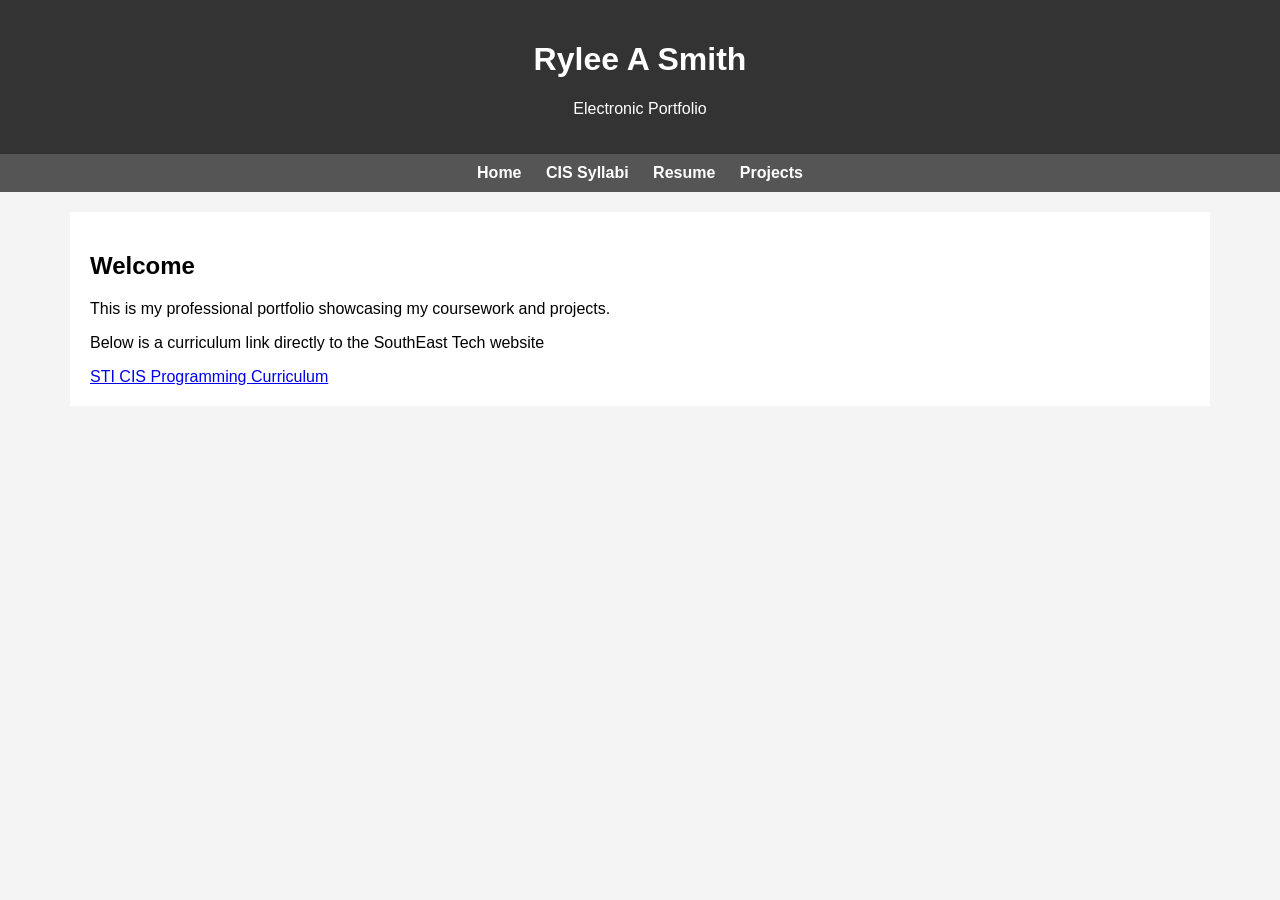
==== index.html @ 363c0d9b "first commit" ====
<!DOCTYPE html>
<html>
<head>
    <title>Rylee A Smith</title>
    <link rel="stylesheet" href="css/styles.css">
</head>

<body>

<header>
    <h1>Rylee A Smith</h1>
    <p>Electronic Portfolio</p>
</header>

<nav>
    <a href="index.html">Home</a>
    <a href="CIS_Syllabi.html">CIS Syllabi</a>
    <a href="pdf/Rylee Smith Resume.pdf">Resume</a>
    <a href="projects.html">Projects</a>
</nav>

<main>
    <h2>Welcome</h2>
    <p>This is my professional portfolio showcasing my coursework and projects.</p>
    <p>Below is a curriculum link directly to the SouthEast Tech website</p>
    <a href="https://catalog.southeasttech.edu/preview_program.php?catoid=35&poid=4367&hl=%22Software+development%22&returnto=search">
    STI CIS Programming Curriculum
</a>
</main>

</body>
</html>
---- css/styles.css ----
body {
    font-family: Arial, sans-serif;
    margin: 0;
    background-color: #f4f4f4;
}

header {
    background-color: #333;
    color: white;
    padding: 20px;
    text-align: center;
}

nav {
    background-color: #555;
    padding: 10px;
    text-align: center;
}

nav a {
    color: white;
    margin: 10px;
    text-decoration: none;
    font-weight: bold;
}

nav a:hover {
    text-decoration: underline;
}

main {
    padding: 20px;
    background: white;
    margin: 20px;
    max-width: 1100px;
    margin: 20px auto;
}

.image-gallery {
    display: grid;
    grid-template-columns: repeat(auto-fit, minmax(320px, 1fr));
    gap: 25px;
    margin-top: 15px;
}

/* Make the link behave like a block */
.image-gallery a {
    text-decoration: none;
    color: inherit;
}

/* Card style */
.image-gallery figure {
    margin: 0;
    background: white;
    padding: 10px;
    border-radius: 10px;
    border: 1px solid #ddd;
    text-align: center;
    transition: transform 0.2s, box-shadow 0.2s;
}

/* Image styling */
.image-gallery img {
    width: 100%;
    height: auto;
    border-radius: 6px;
}

/* Caption */
.image-gallery figcaption {
    margin-top: 8px;
    font-size: 0.95em;
    color: #555;
}

/* Hover effect */
.image-gallery figure:hover {
    transform: scale(1.03);
    box-shadow: 0 6px 16px rgba(0,0,0,0.2);
}
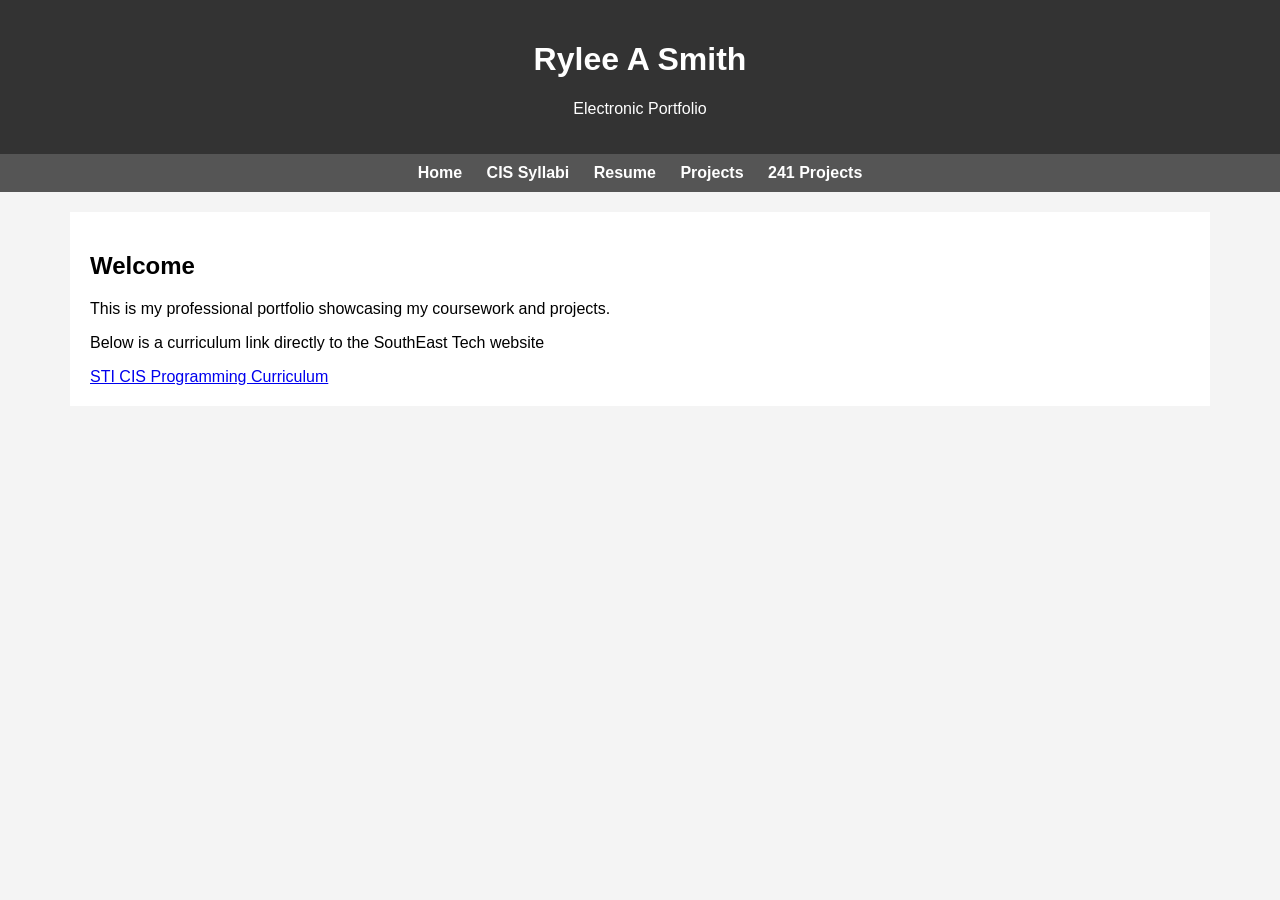
==== commit 48dd8e38: "241 Projects html page added and updated nav for rest of pages." ====
--- a/index.html
+++ b/index.html
@@ -17,6 +17,7 @@
     <a href="CIS_Syllabi.html">CIS Syllabi</a>
     <a href="pdf/Rylee Smith Resume.pdf">Resume</a>
     <a href="projects.html">Projects</a>
+    <a href="241_Projects.html">241 Projects</a>
 </nav>
 
 <main>
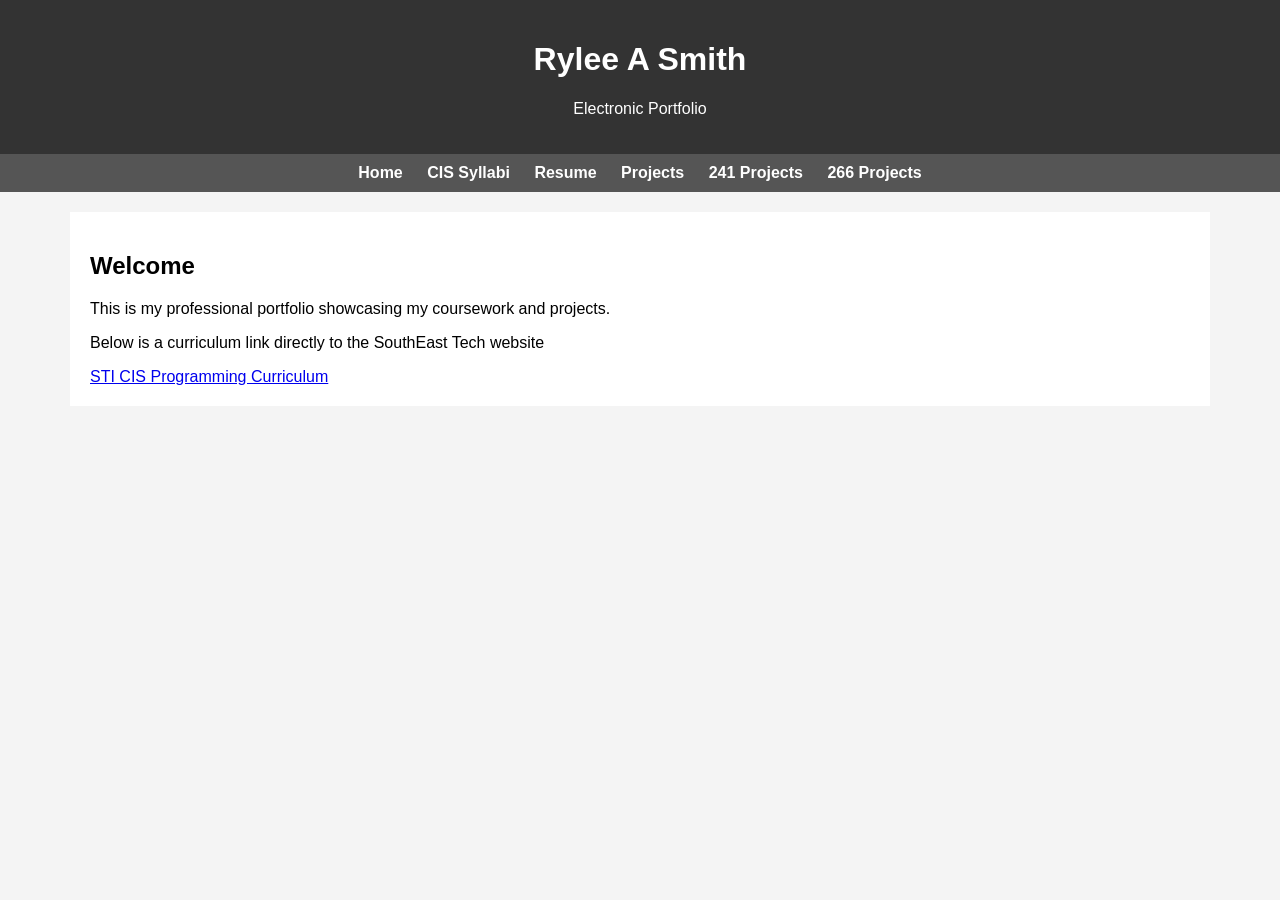
==== commit 54aee3a7: "Finishing up last 266_project page and added needed files for said page." ====
--- a/index.html
+++ b/index.html
@@ -18,6 +18,7 @@
     <a href="pdf/Rylee Smith Resume.pdf">Resume</a>
     <a href="projects.html">Projects</a>
     <a href="241_Projects.html">241 Projects</a>
+    <a href="266_Projects.html">266 Projects</a>
 </nav>
 
 <main>
